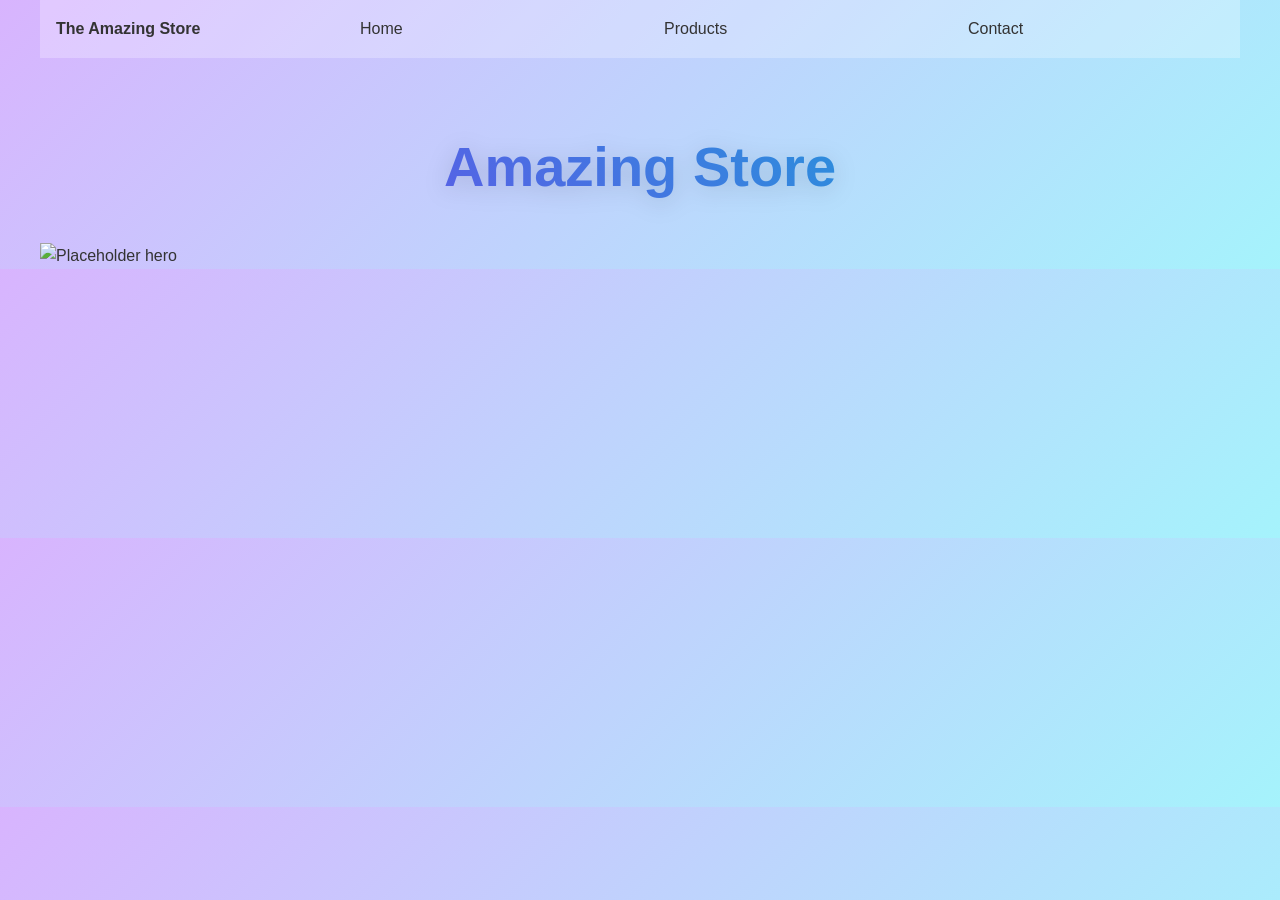
==== contact/index.html @ 98ea81f2 "Add products page" ====
<!DOCTYPE html>
<html lang="en">
<head>
  <meta charset="UTF-8">
  <title>Contact | Testisivu</title>
  <link rel="stylesheet" href="../style.css">
</head>
<body>
<div id="container" class="container">
  <header id="main-nav-wrapper">
    <nav id="main-nav">
      <ul class="grid">
        <li id="logo"><span>The Amazing Store</span></li>
        <li><a href="../index.html">Home</a></li>
        <li><a href="../products/index.html">Products</a></li>
        <li><a href="../contact/index.html">Contact</a></li>
      </ul>
    </nav>
  </header>
  <main id="main-content">
    <div>
      <h1 class="text-center">Amazing Store</h1>
      <div id="hero">
        <img src="https://picsum.photos/1200/400" alt="Placeholder hero">
      </div>
    </div>
  </main>
</div>
</body>
</html>
---- style.css ----
* {
    margin: 0;
    padding: 0;
    box-sizing: border-box;
}

html, body {
    width: 100%;
}

body {
    font-family: -apple-system, BlinkMacSystemFont, 'Segoe UI', Roboto, Oxygen, Ubuntu, Cantarell, sans-serif;
    line-height: 1.6;
    color: #333;
    background: linear-gradient(135deg, #d8b4fe 0%, #a5f3fc 100%);
}

h1, h2, h3, h4, h5, h6 {
    margin: 0;
    padding: 0;
}

ul, ol {
    list-style: none;
}

a {
    text-decoration: none;
    color: inherit;
}

img {
    max-width: 100%;
    height: auto;
    display: block;
}

button, input, textarea, select {
    font-family: inherit;
}

h1 {
    margin-bottom: 2rem;
    background: linear-gradient(45deg, #7c3aed 0%, #06b6d4 100%);
    -webkit-background-clip: text;
    -webkit-text-fill-color: transparent;
    background-clip: text;
    font-weight: 700;
    font-size: 3.5rem;
    filter: drop-shadow(0 4px 12px rgba(0, 0, 0, 0.15));
}

#logo span {
    font-weight: bold;
}

.container {
    max-width: 1200px;
    margin-left: auto;
    margin-right: auto;
    height: 100%;
}

.row {
    padding: 0 1rem;
    margin: 2rem auto;
}

.grid {
    display: grid;
    grid-template-columns: repeat(4, 1fr);
    gap: 1rem;
}

#main-nav-wrapper {
    background-color: rgba(255, 255, 255, .25);
}

#main-nav, #main-nav ul {
    height: 100%;
}

#main-nav ul li a,
#main-nav ul li span {
    display: block;
    padding: 1rem;
}

#main-nav ul li {
    transition: background-color .3s ease;
}

#main-nav ul li:hover:not(:first-child) {
    background-color: rgba(0, 0, 0, .1);
}

#main-content {
    padding-top: 4rem;
}

.text-center {
    text-align: center;
}

.product-grid {
    display: grid;
    grid-template-columns: repeat(3, 1fr);
    gap: 1rem;
    padding-bottom: 2rem;
}

.product-card {
    background-color: #fff;
    border-radius: .5rem;
    overflow: hidden;
    box-shadow: 0 4px 12px rgba(0, 0, 0, 0.1);
}

.product-content {
    padding: 1rem;
}

.product-info {
    display: flex;
    justify-content: space-between;
    align-items: center;
    margin-bottom: 1rem;
}

.product-price {
    font-weight: bold;
    font-size: 1.2rem;
    color: #06b6d4;
}
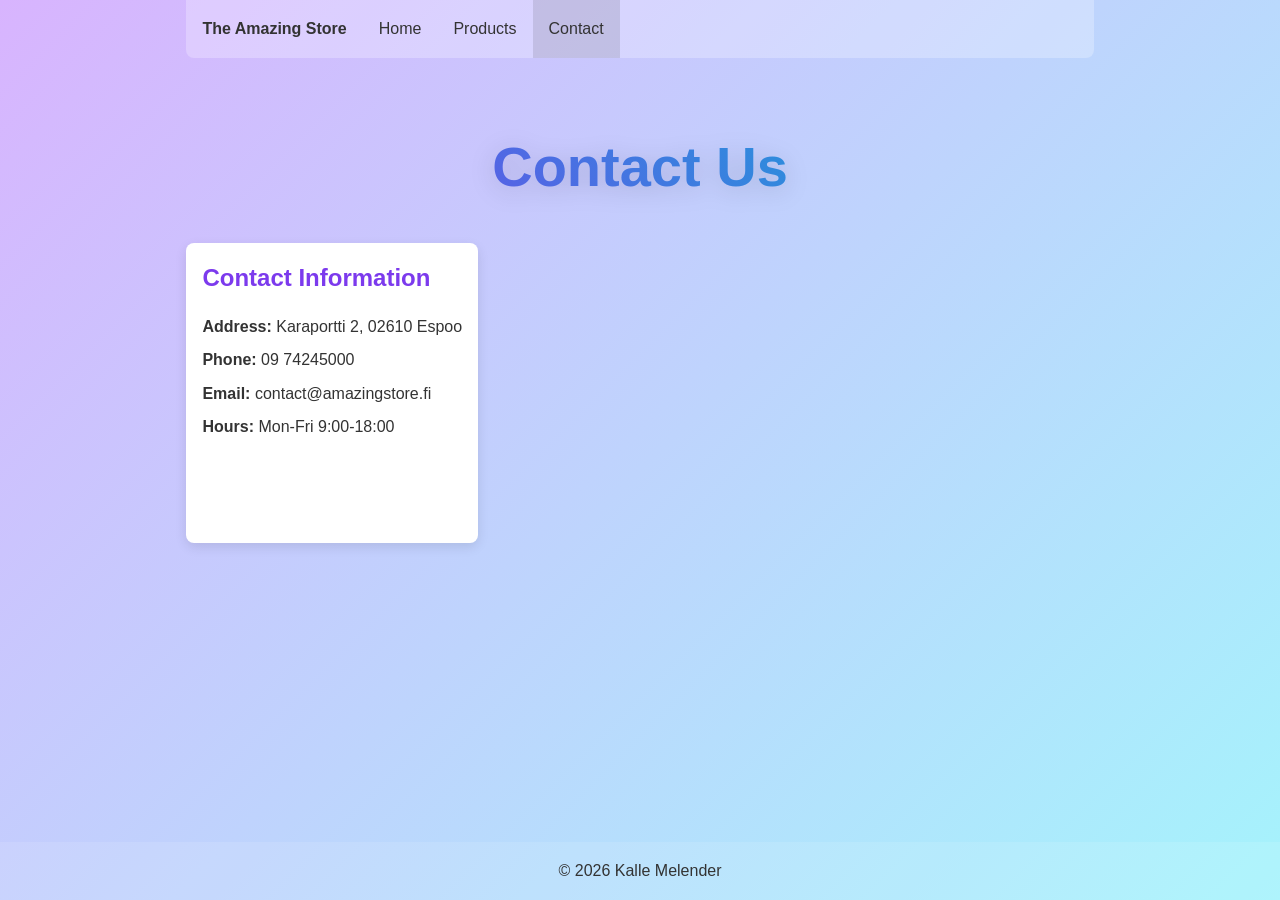
==== commit 757b0d23: "Add contact page, add all styles, fix responsiveness, add mobile nav, etc." ====
--- a/contact/index.html
+++ b/contact/index.html
@@ -2,29 +2,43 @@
 <html lang="en">
 <head>
   <meta charset="UTF-8">
-  <title>Contact | Testisivu</title>
+  <title>Contact | Amazing Store</title>
   <link rel="stylesheet" href="../style.css">
 </head>
 <body>
 <div id="container" class="container">
   <header id="main-nav-wrapper">
+    <div id="logo"><span>The Amazing Store</span></div>
+    <button id="menu-toggle">☰</button>
     <nav id="main-nav">
-      <ul class="grid">
-        <li id="logo"><span>The Amazing Store</span></li>
-        <li><a href="../index.html">Home</a></li>
-        <li><a href="../products/index.html">Products</a></li>
-        <li><a href="../contact/index.html">Contact</a></li>
+      <ul>
+        <li><a href="/">Home</a></li>
+        <li><a href="/products">Products</a></li>
+        <li class="active"><a href="/contact">Contact</a></li>
       </ul>
     </nav>
   </header>
   <main id="main-content">
     <div>
-      <h1 class="text-center">Amazing Store</h1>
-      <div id="hero">
-        <img src="https://picsum.photos/1200/400" alt="Placeholder hero">
+      <h1 class="text-center">Contact Us</h1>
+      <div class="contact-grid">
+        <div class="contact-info">
+          <h2>Contact Information</h2>
+          <p><strong>Address:</strong> Karaportti 2, 02610 Espoo</p>
+          <p><strong>Phone:</strong> 09 74245000</p>
+          <p><strong>Email:</strong> <a href="mailto:contact@amazingstore.fi">contact@amazingstore.fi</a></p>
+          <p><strong>Hours:</strong> Mon-Fri 9:00-18:00</p>
+        </div>
+        <div class="contact-map">
+          <iframe src="https://www.google.com/maps/embed?pb=!1m18!1m12!1m3!1d1981.385635801887!2d24.755938977171514!3d60.223995875059906!2m3!1f0!2f0!3f0!3m2!1i1024!2i768!4f13.1!3m3!1m2!1s0x468df797cfe43cbb%3A0xb99a2c26d4df39ff!2sMetropolia%20University%20of%20Applied%20Sciences%20-%20Karamalmi%20Campus!5e0!3m2!1sen!2sfi!4v1774372731267!5m2!1sen!2sfi" style="border:0;" allowfullscreen="" loading="lazy" referrerpolicy="no-referrer-when-downgrade"></iframe>
+        </div>
       </div>
     </div>
   </main>
 </div>
+<footer>
+  <p>&copy; 2026 Kalle Melender</p>
+</footer>
+<script src="../index.js"></script>
 </body>
 </html>
--- a/style.css
+++ b/style.css
@@ -1,3 +1,5 @@
+/* CSS Reset */
+
 * {
     margin: 0;
     padding: 0;
@@ -9,10 +11,13 @@
 }
 
 body {
+    min-height: 100vh;
     font-family: -apple-system, BlinkMacSystemFont, 'Segoe UI', Roboto, Oxygen, Ubuntu, Cantarell, sans-serif;
     line-height: 1.6;
     color: #333;
     background: linear-gradient(135deg, #d8b4fe 0%, #a5f3fc 100%);
+    display: flex;
+    flex-direction: column;
 }
 
 h1, h2, h3, h4, h5, h6 {
@@ -38,6 +43,8 @@
 button, input, textarea, select {
     font-family: inherit;
 }
+
+/* Custom styles */
 
 h1 {
     margin-bottom: 2rem;
@@ -58,12 +65,20 @@
     max-width: 1200px;
     margin-left: auto;
     margin-right: auto;
-    height: 100%;
+    flex: 1;
+    display: flex;
+    flex-direction: column;
 }
 
 .row {
     padding: 0 1rem;
     margin: 2rem auto;
+}
+
+.row p {
+    max-width: 70ch;
+    margin-left: auto;
+    margin-right: auto;
 }
 
 .grid {
@@ -72,12 +87,47 @@
     gap: 1rem;
 }
 
+/* Navigation styles */
+
 #main-nav-wrapper {
     background-color: rgba(255, 255, 255, .25);
-}
-
-#main-nav, #main-nav ul {
-    height: 100%;
+    position: relative;
+    display: flex;
+    align-items: stretch;
+}
+
+#logo {
+    padding: 1rem;
+    font-weight: bold;
+    flex-shrink: 0;
+    display: flex;
+    align-items: center;
+}
+
+#main-nav {
+    display: flex;
+    flex: 1;
+}
+
+#main-nav ul {
+    display: flex;
+    width: 100%;
+}
+
+#main-nav ul li {
+    display: flex;
+    align-items: stretch;
+}
+
+#menu-toggle {
+    display: none;
+    background: none;
+    border: none;
+    font-size: 1.5rem;
+    cursor: pointer;
+    padding: 1rem;
+    color: #333;
+    margin-left: auto;
 }
 
 #main-nav ul li a,
@@ -90,7 +140,8 @@
     transition: background-color .3s ease;
 }
 
-#main-nav ul li:hover:not(:first-child) {
+#main-nav ul li:hover,
+#main-nav ul li.active {
     background-color: rgba(0, 0, 0, .1);
 }
 
@@ -101,6 +152,21 @@
 .text-center {
     text-align: center;
 }
+
+/* Footer styles */
+
+footer {
+    text-align: center;
+    padding: 1rem;
+    background-color: rgba(255, 255, 255, 0.1);
+}
+
+footer p {
+    margin: 0;
+    color: #333;
+}
+
+/* Product grid styles */
 
 .product-grid {
     display: grid;
@@ -131,4 +197,145 @@
     font-weight: bold;
     font-size: 1.2rem;
     color: #06b6d4;
+}
+
+/* Contact page styles */
+
+.contact-grid {
+    display: grid;
+    grid-template-columns: 1fr 2fr;
+    gap: 2rem;
+    margin-top: 2rem;
+    height: 300px;
+    align-items: stretch;
+}
+
+.contact-info {
+    overflow-y: auto;
+    padding: 1rem;
+    background-color: #fff;
+    border-radius: 0.5rem;
+    box-shadow: 0 4px 12px rgba(0, 0, 0, 0.1);
+}
+
+.contact-info h2 {
+    margin-bottom: 1rem;
+    color: #7c3aed;
+}
+
+.contact-info p {
+    margin-bottom: 0.5rem;
+    line-height: 1.6;
+}
+
+.contact-map iframe {
+    width: 100%;
+    height: 100%;
+    border-radius: 0.5rem;
+    border: 0;
+}
+
+/* Responsive styles */
+
+@media (max-width: 1200px) {
+    .product-grid {
+        padding-left: 1rem;
+        padding-right: 1rem;
+    }
+
+    .contact-grid {
+        padding-left: 1rem;
+        padding-right: 1rem;
+    }
+}
+
+@media (max-width: 768px) {
+    #menu-toggle {
+        display: block;
+    }
+
+    #main-nav {
+        display: none !important;
+        position: absolute;
+        top: 100%;
+        left: 0;
+        right: 0;
+        background-color: #fff;
+        flex-direction: column;
+        width: 100%;
+        z-index: 1000;
+    }
+
+    #main-nav.active {
+        display: flex !important;
+    }
+
+    #main-nav ul {
+        flex-direction: column;
+        width: 100%;
+        height: auto;
+    }
+
+    #main-nav ul li {
+        border-bottom: 1px solid rgba(0, 0, 0, .1);
+        display: block;
+    }
+
+    #main-nav ul li a {
+        display: block;
+        padding: 1rem;
+        width: 100%;
+    }
+
+    .product-grid {
+        grid-template-columns: 1fr;
+        max-width: 400px;
+        margin-left: auto;
+        margin-right: auto;
+    }
+
+    #hero img {
+        min-height: 250px;
+        object-fit: cover;
+    }
+
+    .contact-grid {
+        grid-template-columns: 1fr;
+        gap: 1rem;
+    }
+
+    .contact-info {
+        height: auto;
+        overflow-y: visible;
+    }
+
+    h1 {
+        font-size: 2rem;
+    }
+
+    .grid {
+        grid-template-columns: 1fr;
+    }
+}
+
+@media (max-width: 480px) {
+    #main-nav ul li a,
+    #main-nav ul li span {
+        padding: 0.75rem;
+    }
+
+    h1 {
+        font-size: 1.5rem;
+    }
+}
+
+@media (min-width: 1201px) {
+    #main-nav-wrapper {
+        border-bottom-left-radius: 0.5rem;
+        border-bottom-right-radius: 0.5rem;
+    }
+
+    #hero img {
+        border-radius: 0.5rem;
+    }
 }
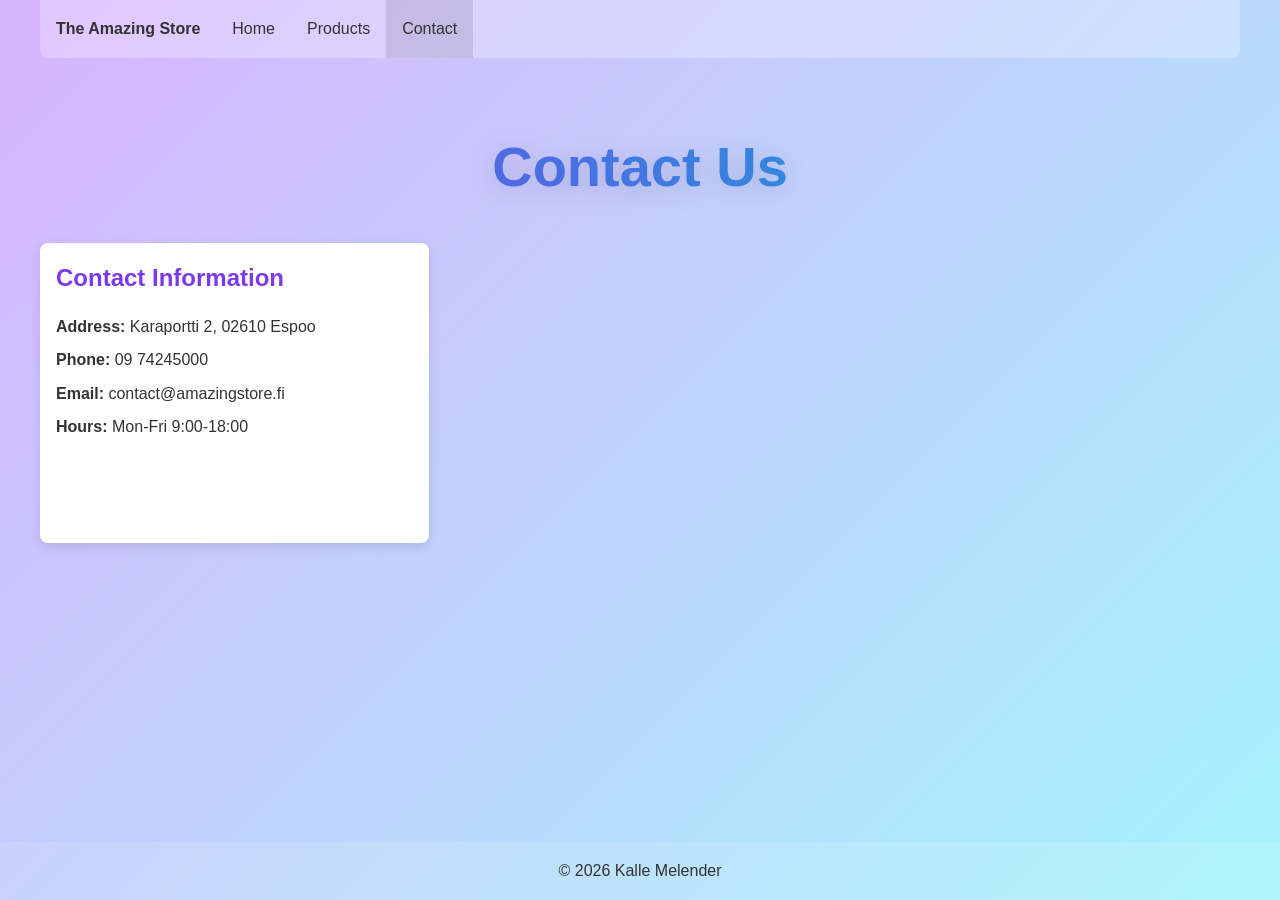
==== commit ef5e8bba: "Update navigation paths with user-specific prefix, adjust layout styles" ====
--- a/contact/index.html
+++ b/contact/index.html
@@ -12,9 +12,9 @@
     <button id="menu-toggle">☰</button>
     <nav id="main-nav">
       <ul>
-        <li><a href="/">Home</a></li>
-        <li><a href="/products">Products</a></li>
-        <li class="active"><a href="/contact">Contact</a></li>
+        <li><a href="/~kalleme/">Home</a></li>
+        <li><a href="/~kalleme/products">Products</a></li>
+        <li class="active"><a href="/~kalleme/contact">Contact</a></li>
       </ul>
     </nav>
   </header>
--- a/style.css
+++ b/style.css
@@ -65,6 +65,7 @@
     max-width: 1200px;
     margin-left: auto;
     margin-right: auto;
+    width: 100%;
     flex: 1;
     display: flex;
     flex-direction: column;
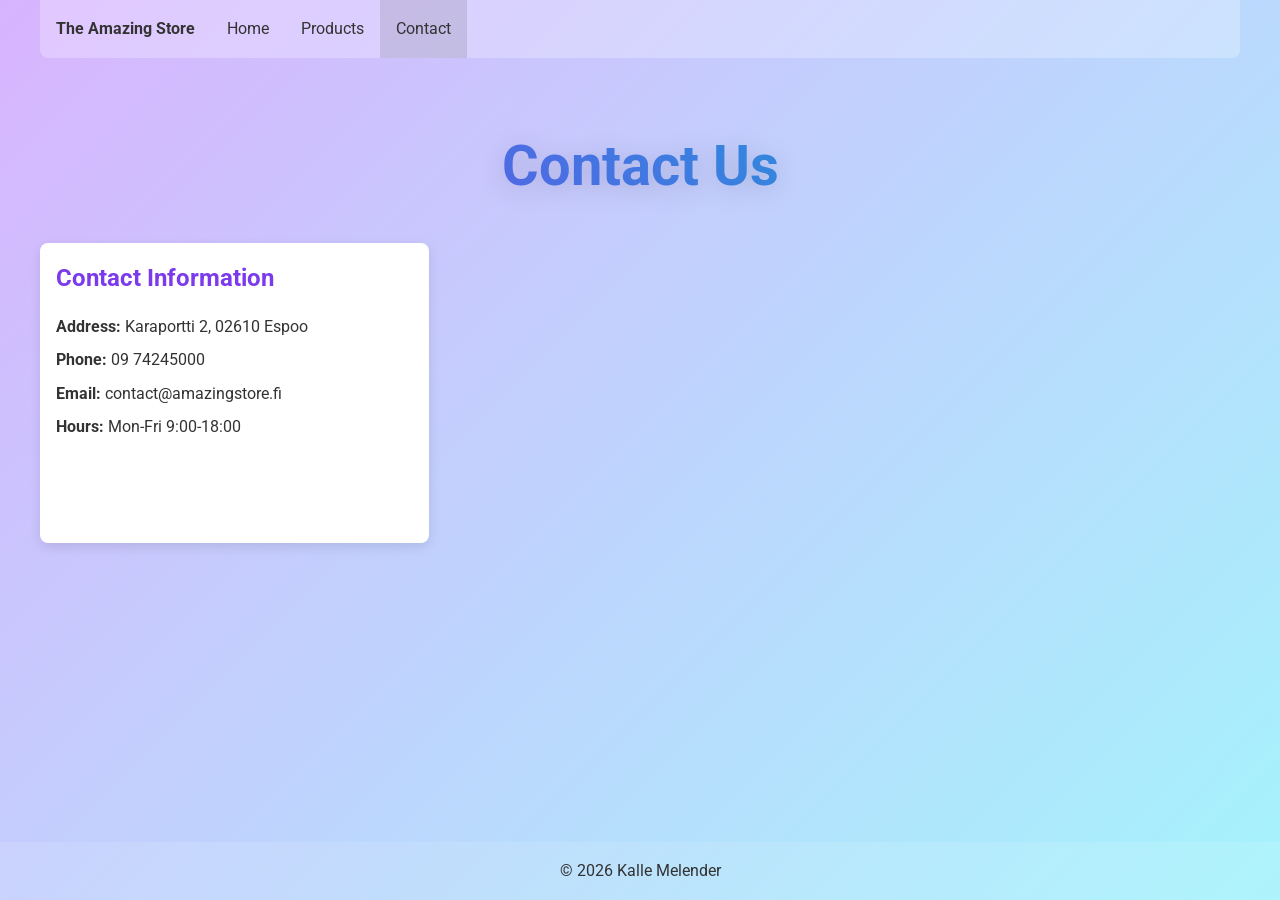
==== commit d14fea69: "Add screenshots gallery, enhance product styles, and integrate Roboto font" ====
--- a/contact/index.html
+++ b/contact/index.html
@@ -3,7 +3,11 @@
 <head>
   <meta charset="UTF-8">
   <title>Contact | Amazing Store</title>
-  <link rel="stylesheet" href="../style.css">
+  <link rel="preconnect" href="https://fonts.googleapis.com">
+  <link rel="preconnect" href="https://fonts.gstatic.com" crossorigin>
+  <link href="https://fonts.googleapis.com/css2?family=Roboto:wght@400;700&display=swap" rel="stylesheet">
+  <link rel="preload" href="../style.css" as="style" onload="this.onload=null;this.rel='stylesheet'">
+  <noscript><link rel="stylesheet" href="../style.css"></noscript>
 </head>
 <body>
 <div id="container" class="container">
@@ -39,6 +43,19 @@
 <footer>
   <p>&copy; 2026 Kalle Melender</p>
 </footer>
-<script src="../index.js"></script>
+<script>
+const menuToggle = document.getElementById('menu-toggle');
+const mainNav = document.getElementById('main-nav');
+
+menuToggle?.addEventListener('click', () => {
+    mainNav.classList.toggle('active');
+});
+
+mainNav?.querySelectorAll('a').forEach(link => {
+    link.addEventListener('click', () => {
+        mainNav.classList.remove('active');
+    });
+});
+</script>
 </body>
 </html>
--- a/style.css
+++ b/style.css
@@ -12,7 +12,7 @@
 
 body {
     min-height: 100vh;
-    font-family: -apple-system, BlinkMacSystemFont, 'Segoe UI', Roboto, Oxygen, Ubuntu, Cantarell, sans-serif;
+    font-family: 'Roboto', -apple-system, BlinkMacSystemFont, 'Segoe UI', Oxygen, Ubuntu, Cantarell, sans-serif;
     line-height: 1.6;
     color: #333;
     background: linear-gradient(135deg, #d8b4fe 0%, #a5f3fc 100%);
@@ -38,6 +38,14 @@
     max-width: 100%;
     height: auto;
     display: block;
+}
+
+#hero img {
+    aspect-ratio: 3 / 1;
+}
+
+.product-img {
+    aspect-ratio: 4 / 3;
 }
 
 button, input, textarea, select {
@@ -194,10 +202,17 @@
     margin-bottom: 1rem;
 }
 
+.product-title {
+    margin: 0;
+    font-size: 1.2rem;
+    font-weight: 600;
+    color: #333;
+}
+
 .product-price {
     font-weight: bold;
     font-size: 1.2rem;
-    color: #06b6d4;
+    color: #0369a1;
 }
 
 /* Contact page styles */
--- a/style.css
+++ b/style.css
@@ -12,7 +12,7 @@
 
 body {
     min-height: 100vh;
-    font-family: -apple-system, BlinkMacSystemFont, 'Segoe UI', Roboto, Oxygen, Ubuntu, Cantarell, sans-serif;
+    font-family: 'Roboto', -apple-system, BlinkMacSystemFont, 'Segoe UI', Oxygen, Ubuntu, Cantarell, sans-serif;
     line-height: 1.6;
     color: #333;
     background: linear-gradient(135deg, #d8b4fe 0%, #a5f3fc 100%);
@@ -38,6 +38,14 @@
     max-width: 100%;
     height: auto;
     display: block;
+}
+
+#hero img {
+    aspect-ratio: 3 / 1;
+}
+
+.product-img {
+    aspect-ratio: 4 / 3;
 }
 
 button, input, textarea, select {
@@ -194,10 +202,17 @@
     margin-bottom: 1rem;
 }
 
+.product-title {
+    margin: 0;
+    font-size: 1.2rem;
+    font-weight: 600;
+    color: #333;
+}
+
 .product-price {
     font-weight: bold;
     font-size: 1.2rem;
-    color: #06b6d4;
+    color: #0369a1;
 }
 
 /* Contact page styles */
